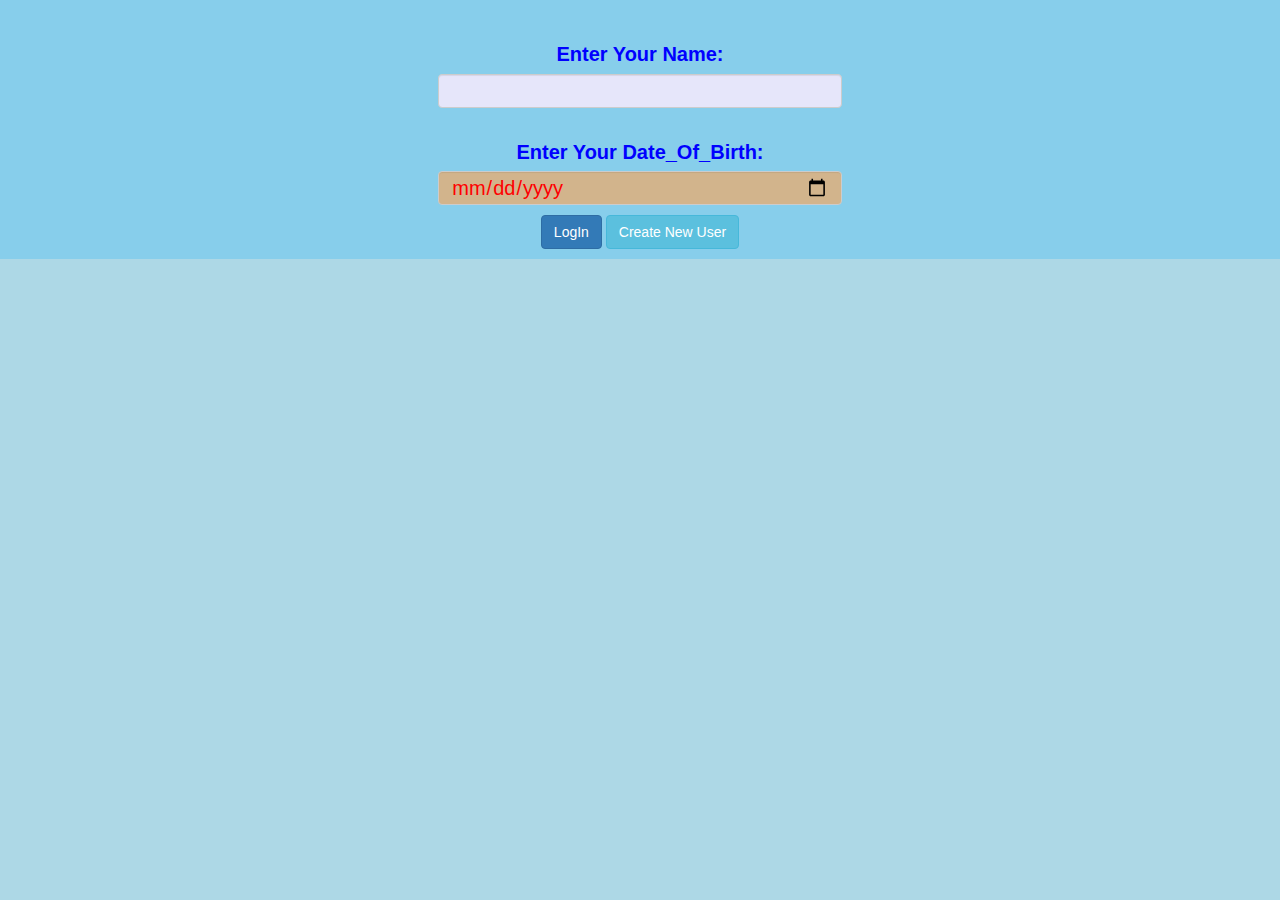
==== index.html @ c3da9a41 "Add files via upload" ====
<!DOCTYPE html>
<html>
<head>
<meta charset="ISO-8859-1">
<title>Login Form</title>
<link rel="stylesheet" href="https://maxcdn.bootstrapcdn.com/bootstrap/3.4.1/css/bootstrap.min.css">
  <link rel="stylesheet" href="Styles.css">
  <script src="https://ajax.googleapis.com/ajax/libs/jquery/3.6.4/jquery.min.js"></script>
  <script src="https://maxcdn.bootstrapcdn.com/bootstrap/3.4.1/js/bootstrap.min.js"></script>
</head>
<body>
<div class="container">
	<div class="card">
		<form>
			<div class="form-group">
				<label>Enter Your Name:</label>
				<input type="text" class="form-control" id="name" name="name">
			</div>
			<div class="form-group">
				<label>Enter Your Date_Of_Birth:</label>
				<input type="date" class="form-control" id="date" name="date">
			</div>
			<div class="text-center">
				<button type="button" id="reg-btn" class="btn btn-primary" onclick="login()">LogIn</button>
				<button type="button" id="reg-btn" class="btn btn-info" onclick="signup()">Create New User</button>
			</div>
			<div class="text-center">
				
			</div>
		</form>
	</div>
</div>
</body>
<script type="text/javascript">
function login()
{
	let name,date;
	name=document.getElementById("name").value;
	date=document.getElementById("date").value;
	
	let user_records=new Array();
	user_records=JSON.parse(localStorage.getItem("users"))?JSON.parse(localStorage.getItem("users")):[]
		if(user_records.some((v)=>
			{
				return v.name==name && v.date==date;
			} ) )
			{
			alert("LogIn Successfully");
			let current_user=user_records.filter((v)=>{
						return v.name==name && v.date==date;
					} ) [0]
			localStorage.setItem("name",current_user.name);
			localStorage.setItem("date",current_user.date);		
			window.location.href="Profile.html";
			
			}
		else
			{
			alert("Your Account Not Be Created...!!! Click On Button Create New User...!!!");
			//alert("Login Failed!!!");
			}
}
	function signup()
	{
		let name,date;
		name=document.getElementById("name").value;
		date=document.getElementById("date").value;
		
		let user_records=new Array();
		user_records=JSON.parse(localStorage.getItem("users"))?JSON.parse(localStorage.getItem("users")):[]
		if(user_records.some((v)=>
		{
			return v.name!=name && v.date!=date;
		} ) )
			{
				window.location.href="Registration_Form.html";
			}
	}
		

</script>
</html>
---- Styles.css ----
body
{
	background-color:lightblue;
}
.container
{
	width: 100%;
	height: 100%;
	background-color:skyblue;
}

.form-group
{
	width: 70%;
	height: 70%;
	color:blue;
	margin: auto;
	padding: 10px;
	margin-top: 10px;
	font-size:20px;
}
input[type=date]
{
	color:red;
	background-color:tan;
	font-size:20px;
}
input[type=text]
{
	color:green;
	font-size:20px;
	background-color:lavender;
	color:green;
}
.container .card
{
	width: 50%;
	height: 50%;
	text-align: center;
	margin: auto;
	padding: 10px;
	margin-top: 10px;	
}
#d1
{
	float:left;
	width:50%;
}
#d2
{
	float:right;
	width:50%;
}


#d3
{
	float:left;
	width:50%;
}
#d4
{
	float:right;
	width:50%;
}
#d5
{
	float:left;
	width:50%;
}
#d6
{
	float:right;
	width:50%;
}
#d7
{
	float:left;
	width:50%;
}
#d8
{
	float:right;
	width:50%;
}
#d9
{
	float:left;
	width:50%;
}
#d10
{
	float:right;
	width:50%;
}
#d11
{
	float:left;
	width:50%;
}
#d12
{
	float:right;
	width:50%;
}
#d13
{
	float:left;
	width:50%;
}
#d14
{
	float:right;
	width:50%;
}
#d15
{
	float:left;
	width:50%;
}
#d16
{
	float:right;
	width:50%;
}
#d17
{
	float:left;
	width:50%;
}
#d18
{
	float:right;
	width:50%;
}
#d19
{
	float:left;
	width:50%;
}
#d20
{
	float:right;
	width:50%;
}
#d21
{
	float:left;
	width:50%;
}
#d22
{
	float:right;
	width:50%;
}
#d23
{
	float:left;
	width:50%;
}
#d24
{
	float:right;
	width:50%;
}
#d25
{
	float:left;
	width:50%;
}
#d26
{
	float:right;
	width:50%;
}
img
{
 width:585px; 
 height:585px;
}
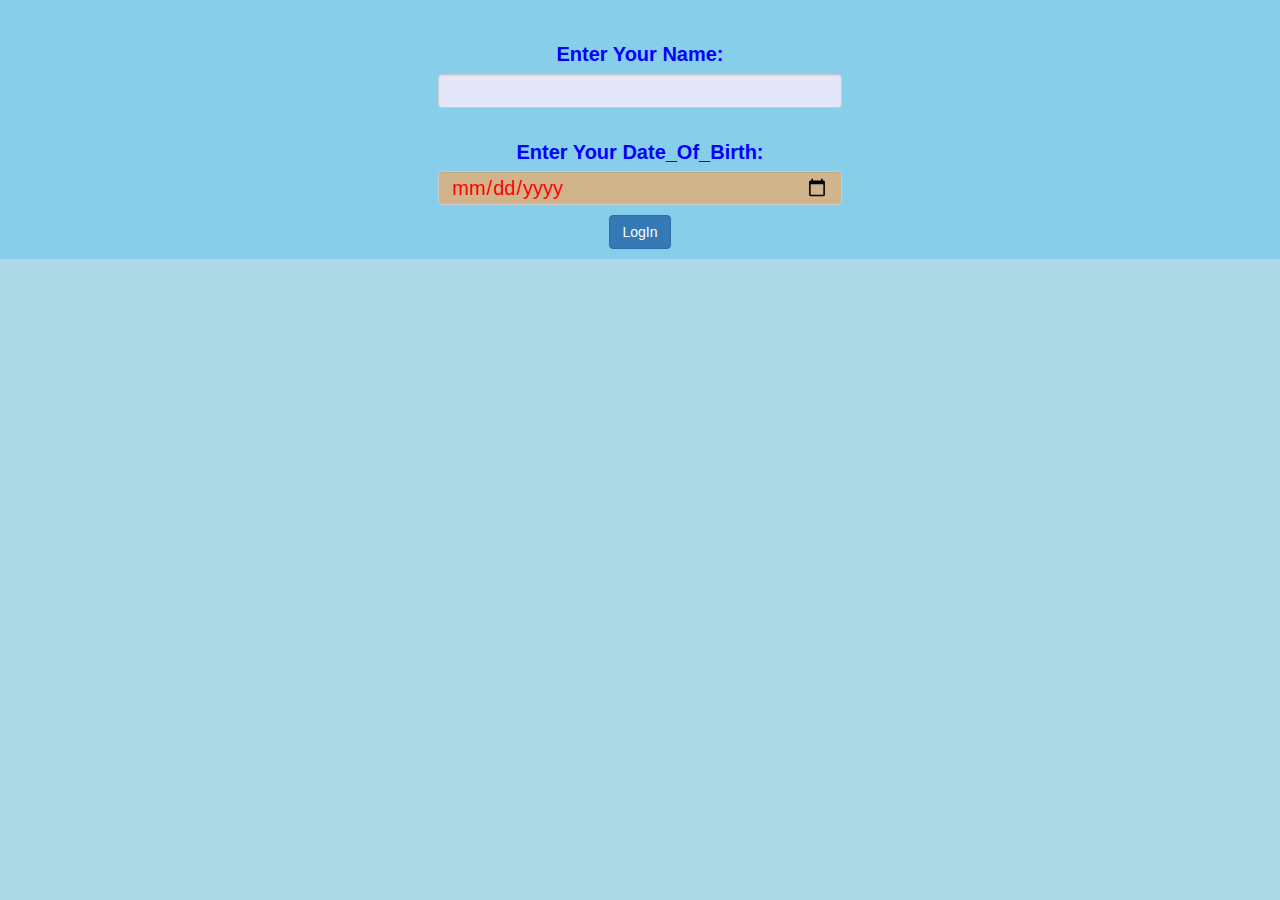
==== commit 6a1b5bac: "Update index.html" ====
--- a/index.html
+++ b/index.html
@@ -22,7 +22,6 @@
 			</div>
 			<div class="text-center">
 				<button type="button" id="reg-btn" class="btn btn-primary" onclick="login()">LogIn</button>
-				<button type="button" id="reg-btn" class="btn btn-info" onclick="signup()">Create New User</button>
 			</div>
 			<div class="text-center">
 				
@@ -45,7 +44,7 @@
 				return v.name==name && v.date==date;
 			} ) )
 			{
-			alert("LogIn Successfully");
+			alert("LogIn Successfully...!!!");
 			let current_user=user_records.filter((v)=>{
 						return v.name==name && v.date==date;
 					} ) [0]
@@ -56,27 +55,10 @@
 			}
 		else
 			{
-			alert("Your Account Not Be Created...!!! Click On Button Create New User...!!!");
-			//alert("Login Failed!!!");
+			alert("Login Failed!!!...!!!");
 			}
-}
-	function signup()
-	{
-		let name,date;
-		name=document.getElementById("name").value;
-		date=document.getElementById("date").value;
-		
-		let user_records=new Array();
-		user_records=JSON.parse(localStorage.getItem("users"))?JSON.parse(localStorage.getItem("users")):[]
-		if(user_records.some((v)=>
-		{
-			return v.name!=name && v.date!=date;
-		} ) )
-			{
-				window.location.href="Registration_Form.html";
-			}
-	}
+                     }
 		
 
 </script>
-</html>+</html>
